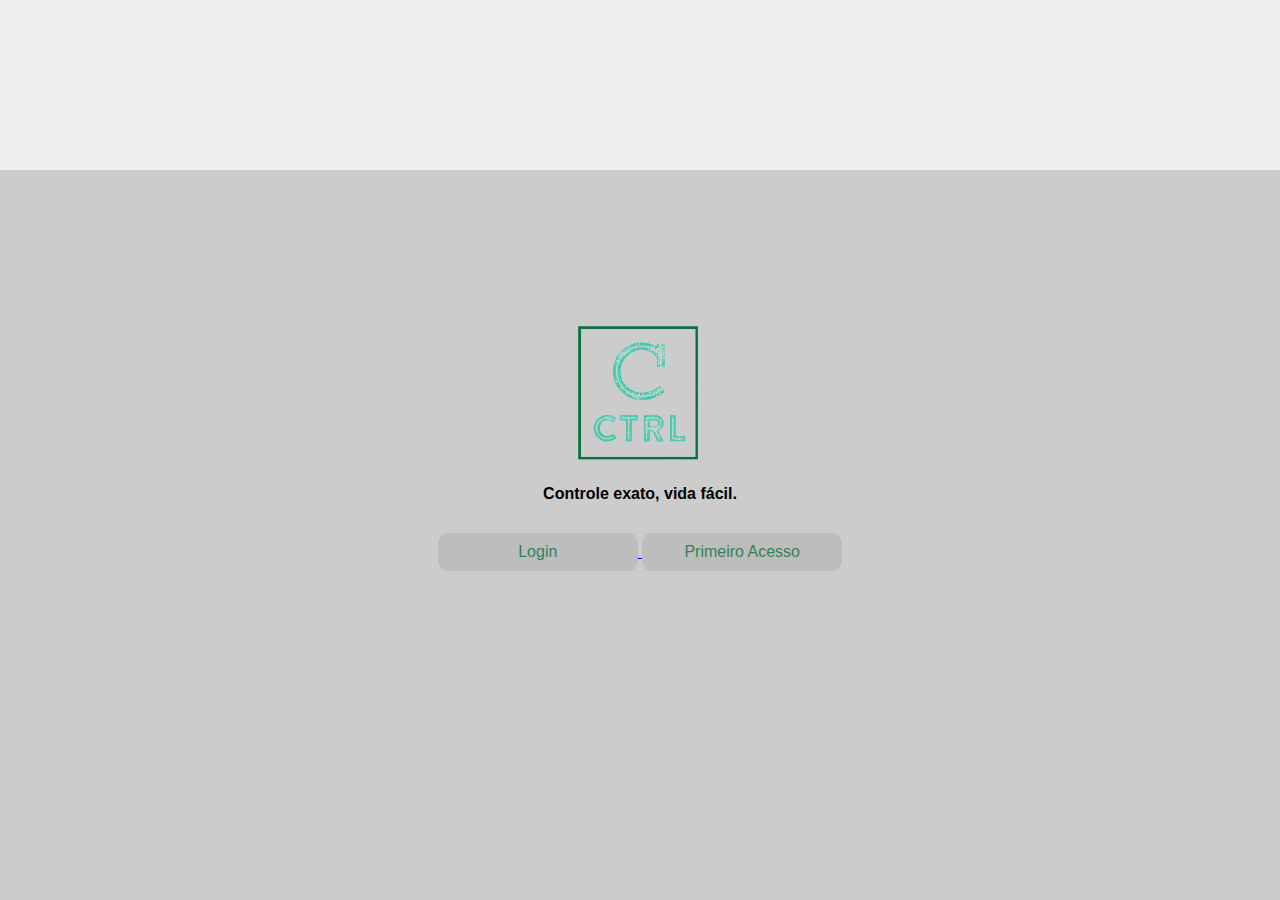
==== index.html @ 4095b491 "first commit" ====
<!DOCTYPE html>
<html lang="pt-BR">

<head>
    <meta charset="UTF-8">
    <meta name="viewport" content="width=device-width, initial-scale=1.0">
    <title>Pagina Inicial</title>
    <link rel="stylesheet" href="style.css">
    <link rel="icon" type="image/png" href="img/logo.png">
</head>

<body>

    <header></header>

    <div class="container">
        <img src="./img/logo.png" alt="Logo" class="logo">
        <p class="slogan">Controle exato, vida fácil.</p>

        <a href="login.html">
            <button class="btn">Login</button>
        </a>

        <a href="primeiroAcesso.html">
            <button class="btn">Primeiro Acesso</button>
        </a>

    </div>

</body>

</html>
---- style.css ----
* {
    margin: 0;
    padding: 0;
    box-sizing: border-box;
    font-family: Arial, sans-serif;
}


body {
    background-color: #ccc; 
    display: flex;
    justify-content: center;
    align-items: center;
    height: 100vh;
}

header {
    width: 100%;
    height: 170px;
    background-color: #eee; 
    position: fixed;
    top: 0;
    left: 0;
    z-index: 1000;
}


.container {
    text-align: center;
}


.logo {
    width: 150px; 
    margin-bottom: 10px;
}


.slogan {
    font-size: 16px;
    font-weight: bold;
    margin-bottom: 20px;
}


.btn {
    width: 200px;
    padding: 10px;
    margin: 10px 0;
    border: none;
    border-radius: 10px;
    background-color: #bdbdbd;
    color: #368055; 
    font-size: 16px;
    cursor: pointer;
    transition: background-color 0.3s, transform 0.2s;
}

.btn:hover {
    background-color: #888;
}
.btn a {
    color: #368055;
    text-decoration: none;
}
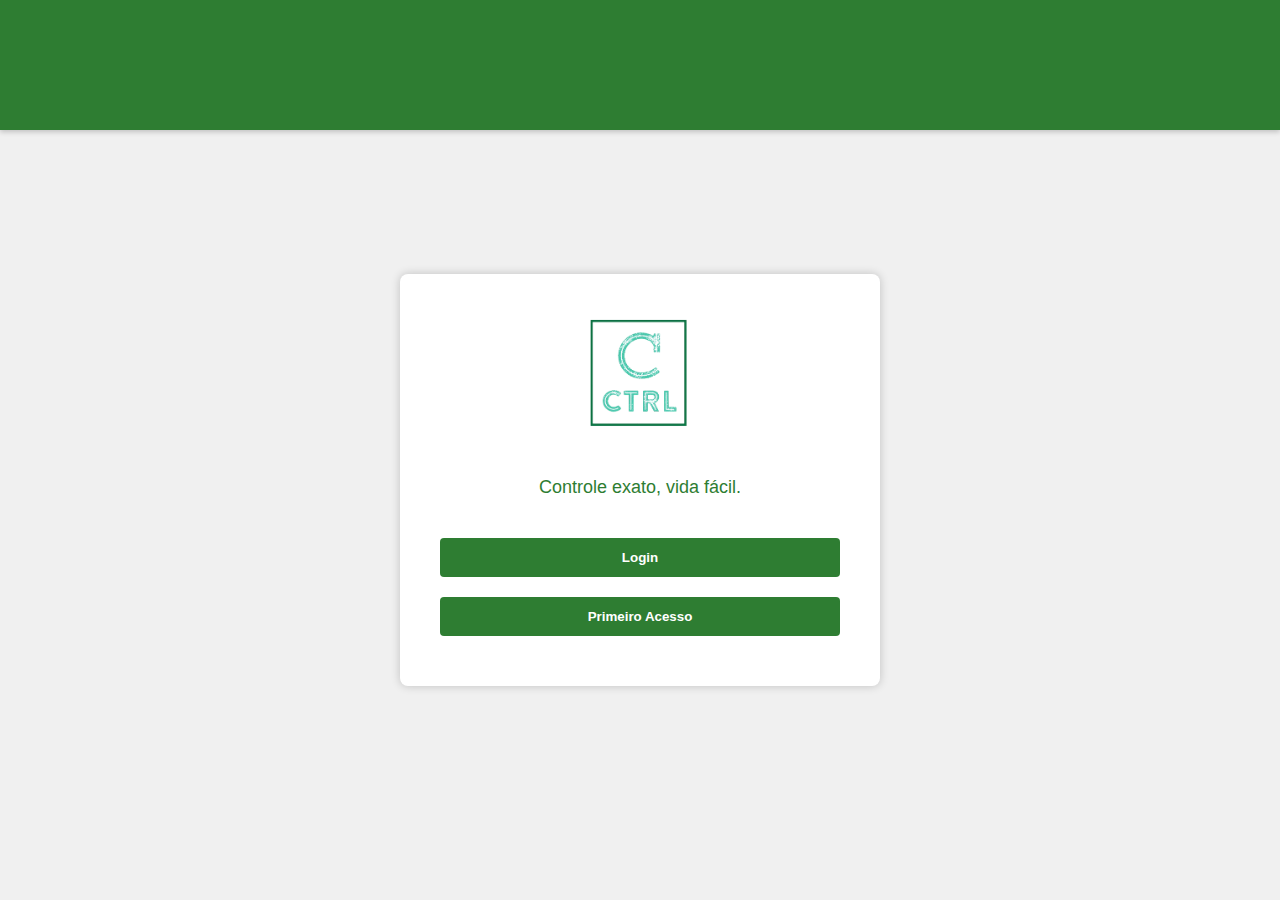
==== commit ace65779: "atualizado" ====
--- a/index.html
+++ b/index.html
@@ -5,7 +5,7 @@
     <meta charset="UTF-8">
     <meta name="viewport" content="width=device-width, initial-scale=1.0">
     <title>Pagina Inicial</title>
-    <link rel="stylesheet" href="style.css">
+    <link rel="stylesheet" href="../style.css">
     <link rel="icon" type="image/png" href="img/logo.png">
 </head>
 
--- a/style.css
+++ b/style.css
@@ -1,66 +1,70 @@
-
-* {
+body {
+    font-family: 'Segoe UI', Arial, sans-serif;
+    background-color: #f0f0f0;
     margin: 0;
     padding: 0;
-    box-sizing: border-box;
-    font-family: Arial, sans-serif;
-}
-
-
-body {
-    background-color: #ccc; 
     display: flex;
     justify-content: center;
     align-items: center;
-    height: 100vh;
+    min-height: 100vh;
+    text-align: center;
 }
 
 header {
+    background-color: #2e7d32;
+    padding: 15px 0;
     width: 100%;
-    height: 170px;
-    background-color: #eee; 
+    height: 100px;
     position: fixed;
     top: 0;
     left: 0;
     z-index: 1000;
+    box-shadow: 0 2px 5px rgba(0,0,0,0.2);
 }
 
-
 .container {
-    text-align: center;
+    background: #ffffff;
+    width: 400px;
+    padding: 40px;
+    box-shadow: 0 0 10px rgba(0, 0, 0, 0.2);
+    border-radius: 8px;
+    margin-top: 60px;
 }
 
-
 .logo {
-    width: 150px; 
-    margin-bottom: 10px;
-}
-
-
-.slogan {
-    font-size: 16px;
-    font-weight: bold;
+    width: 120px;
+    height: auto;
     margin-bottom: 20px;
 }
 
+.slogan {
+    color: #2e7d32;
+    font-size: 18px;
+    font-weight: 500;
+    margin-bottom: 30px;
+}
 
 .btn {
-    width: 200px;
-    padding: 10px;
+    width: 100%;
+    padding: 12px;
     margin: 10px 0;
     border: none;
-    border-radius: 10px;
-    background-color: #bdbdbd;
-    color: #368055; 
-    font-size: 16px;
+    border-radius: 4px;
+    background-color: #2e7d32;
+    color: white;
+    font-weight: bold;
     cursor: pointer;
-    transition: background-color 0.3s, transform 0.2s;
+    transition: all 0.3s;
 }
 
 .btn:hover {
-    background-color: #888;
+    background-color: #1b5e20;
+    transform: translateY(-2px);
 }
-.btn a {
-    color: #368055;
-    text-decoration: none;
+
+@media (max-width: 768px) {
+    .container {
+        width: 90%;
+        padding: 30px 20px;
+    }
 }